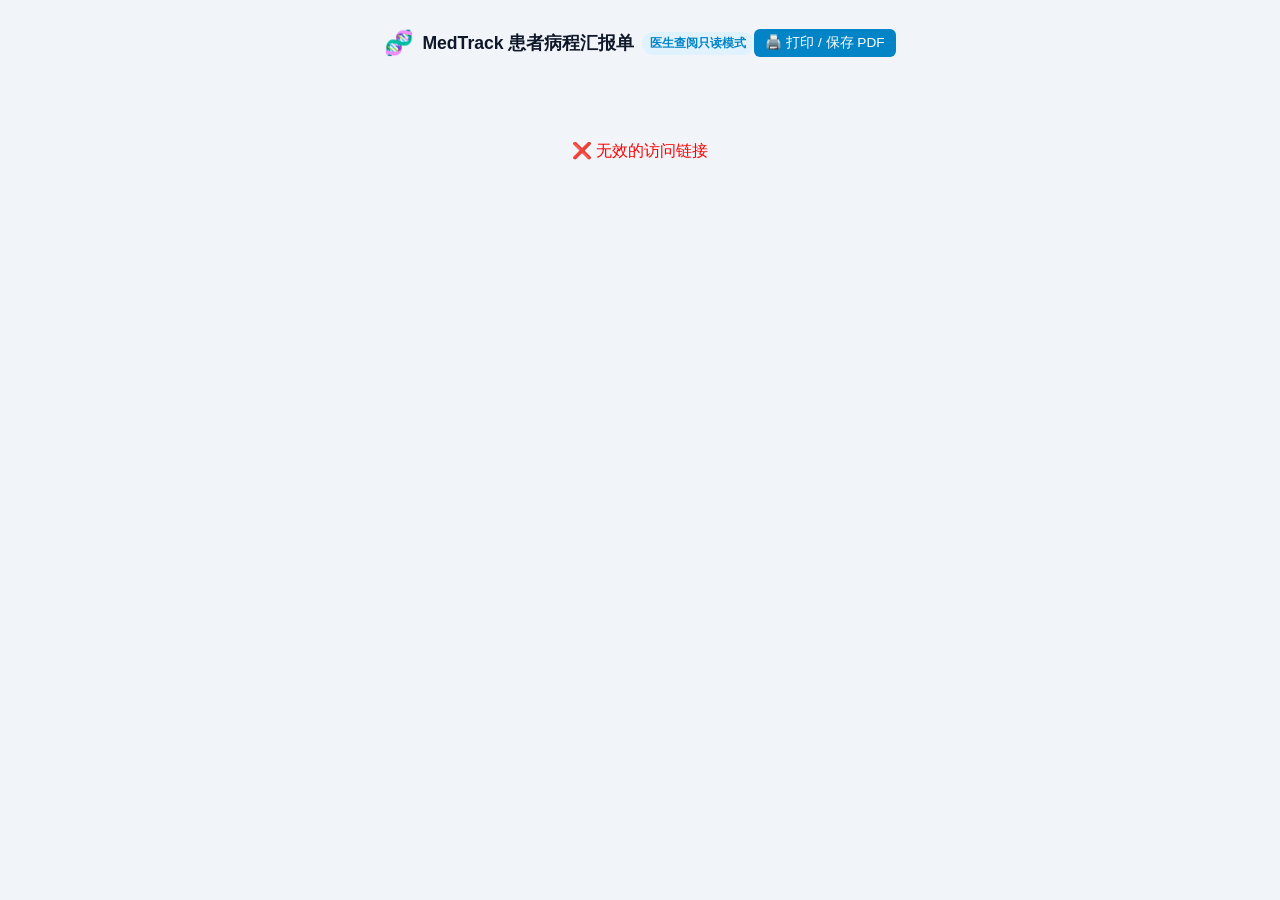
==== frontend/share.html @ 8718278b "feat: upgrade baseline profile modal with dropdowns, tag pills, and visual molecular marker editors" ====
<!DOCTYPE html>
<html lang="zh-CN">
<head>
  <meta charset="UTF-8">
  <meta name="viewport" content="width=device-width, initial-scale=1.0">
  <title>患者病程与就诊汇报单 | 医生/专家查阅专区</title>
  <link rel="stylesheet" href="css/style.css?v=1.6">
  <style>
    body { background-color: #f1f5f9; }
    .share-container { max-width: 960px; margin: 24px auto; padding: 0 16px; }
    .doc-header {
      background: white;
      border-radius: var(--radius-md);
      padding: 24px;
      margin-bottom: 20px;
      box-shadow: var(--shadow-sm);
      border-top: 5px solid var(--primary);
    }
  </style>
</head>
<body>

  <div class="share-container">
    <!-- 顶部状态条 -->
    <div style="display:flex; justify-content:space-between; align-items:center; margin-bottom:16px;">
      <div style="display:flex; align-items:center; gap:8px;">
        <span style="font-size:24px;">🧬</span>
        <strong style="font-size:1.1rem; color:#0f172a;">MedTrack 患者病程汇报单</strong>
        <span class="badge badge-blue">医生查阅只读模式</span>
      </div>
      <div>
        <button class="btn btn-primary btn-sm no-print" onclick="window.print()">🖨️ 打印 / 保存 PDF</button>
      </div>
    </div>

    <!-- 访问密码验证框 (如果设置了提取码) -->
    <div id="pin-prompt-box" class="card" style="display:none; max-width:400px; margin:60px auto; text-align:center;">
      <div style="font-size:32px; margin-bottom:8px;">🔒</div>
      <h3 style="margin-bottom:8px; font-size:1.1rem;">请输入访问提取码</h3>
      <p style="font-size:0.85rem; color:#64748b; margin-bottom:16px;">该病历受患者隐私保护，请输入 4 位访问码查看完整信息：</p>
      <input type="text" id="share-pin-input" class="form-input" style="text-align:center; font-size:1.2rem; letter-spacing:4px; margin-bottom:12px;" maxlength="8" placeholder="****">
      <button class="btn btn-primary" style="width:100%;" onclick="loadReportWithPin()">确认查阅</button>
      <div id="pin-error" style="color:#ef4444; font-size:0.85rem; margin-top:8px;"></div>
    </div>

    <!-- 报告内容主体 -->
    <div id="report-view-content" style="display:none;"></div>

    <!-- 错误与加载提示 -->
    <div id="loading-box" style="text-align:center; padding:60px 20px; color:#64748b;">
      正在安全获取病程汇报数据...
    </div>
  </div>

  <script src="js/api.js?v=1.6"></script>
  <script>
    const urlParams = new URLSearchParams(window.location.search);
    const token = urlParams.get('token');

    document.addEventListener('DOMContentLoaded', async () => {
      if (!token) {
        document.getElementById('loading-box').innerHTML = '<div style="color:red;">❌ 无效的访问链接</div>';
        return;
      }
      await fetchReport();
    });

    async function fetchReport(pin = '') {
      const loadingBox = document.getElementById('loading-box');
      const pinBox = document.getElementById('pin-prompt-box');
      const contentBox = document.getElementById('report-view-content');

      try {
        const res = await API.viewSharedReport(token, pin);
        loadingBox.style.display = 'none';

        if (res.need_code) {
          pinBox.style.display = 'block';
          contentBox.style.display = 'none';
          return;
        }

        pinBox.style.display = 'none';
        contentBox.style.display = 'block';
        renderReport(res.report, res.expires_at);
      } catch (err) {
        loadingBox.innerHTML = `<div style="color:red;">❌ ${err.message}</div>`;
      }
    }

    async function loadReportWithPin() {
      const pin = document.getElementById('share-pin-input').value.trim();
      if (!pin) return;
      await fetchReport(pin);
    }

    function renderReport(rep, expireTime) {
      const box = document.getElementById('report-view-content');
      const p = rep.profile;
      const t = rep.treatment_summary;
      const img = rep.latest_imaging || [];
      const labTrend = rep.lab_trend_comparison || { dates: [], indicators: [] };

      const markerText = Object.entries(p.molecular_markers || {}).map(([k, v]) => `${k}: ${v}`).join('； ') || '未行基因突变检测';
      const comorbText = (p.chronic_comorbidities || []).join('、') || '无明确合并慢病';

      let labRows = (labTrend.indicators || []).map(row => {
        let cells = row.values.map(v => {
          let stClass = '';
          if (v.status === 'HIGH') stClass = 'style="color:#ef4444; font-weight:600;"';
          if (v.status === 'LOW') stClass = 'style="color:#f59e0b; font-weight:600;"';
          return `<td ${stClass}>${v.val !== null ? v.val : v.val_text}</td>`;
        }).join('');
        return `
          <tr>
            <td><strong>${escapeHtml(row.name)}</strong> (${row.code})</td>
            <td>${escapeHtml(row.ref_range)} ${row.unit}</td>
            ${cells}
          </tr>
        `;
      }).join('');

      let dateHeaders = (labTrend.dates || []).map(d => `<th>${d}</th>`).join('');

      box.innerHTML = `
        <div class="doc-header">
          <div style="display:flex; justify-content:space-between; align-items:flex-start; flex-wrap:wrap;">
            <div>
              <h1 style="font-size:1.45rem; font-weight:800; color:#0f172a;">${escapeHtml(p.name)} - 肿瘤病程就诊汇报单</h1>
              <div style="font-size:0.85rem; color:#64748b; margin-top:4px;">
                报告生成时间: ${rep.generated_at} | 链接有效至: ${expireTime || '近期'}
              </div>
            </div>
            <div style="text-align:right;">
              <span class="badge badge-purple" style="font-size:0.85rem; padding:4px 10px;">${escapeHtml(p.primary_site)}</span>
              <span class="badge badge-blue" style="font-size:0.85rem; padding:4px 10px;">${escapeHtml(p.pathology_type)}</span>
            </div>
          </div>

          <div style="background:#f8fafc; border:1px solid #e2e8f0; border-radius:8px; padding:14px; margin-top:16px;">
            <div style="display:flex; flex-wrap:wrap; gap:16px; font-size:0.92rem; color:#334155;">
              <span><strong>初诊分期:</strong> ${escapeHtml(p.initial_staging || '未详')}</span>
              <span><strong>当前治疗阶段:</strong> <span class="badge badge-green">${escapeHtml(p.current_staging || '维持/随访')}</span></span>
              <span><strong>ECOG体力评分:</strong> ${escapeHtml(p.ecog_score)}分</span>
            </div>
            <div style="margin-top:8px; font-size:0.88rem; color:#0369a1;">
              <strong>分子突变与靶点:</strong> ${markerText}
            </div>
            <div style="margin-top:6px; font-size:0.88rem; color:#475569;">
              <strong>合并慢性病与用药:</strong> ${comorbText} | 过敏史: ${escapeHtml(p.allergies)}
            </div>
          </div>
        </div>

        <div class="card">
          <h3 style="font-size:1.05rem; font-weight:700; color:#1e293b; margin-bottom:12px; border-left:4px solid var(--secondary); padding-left:8px;">
            一、 既往主要抗肿瘤治疗历程
          </h3>
          <div style="font-size:0.92rem; line-height:1.7;">
            ${t.has_surgery ? `
              <div style="margin-bottom:6px;"><strong>外科手术:</strong> ${t.surgeries.map(s => `[${s.date}] ${s.name} (切缘: ${s.margins}, 淋巴结清扫: ${s.lymph_nodes})`).join('； ')}</div>
            ` : '<div style="color:#64748b; margin-bottom:6px;"><strong>外科手术:</strong> 未行手术干预</div>'}

            ${t.has_radiotherapy ? `
              <div style="margin-bottom:6px;"><strong>放射治疗:</strong> ${t.radiotherapies.map(r => `[${r.date}] 靶区: ${r.site} (${r.dose}, ${r.fractions})`).join('； ')}</div>
            ` : ''}

            ${t.has_systemic_therapy ? `
              <div><strong>系统药物治疗:</strong> ${t.systemic_therapies.map(th => `[${th.date}] ${th.line}: ${th.regimen} (${th.cycle})`).join('； ')}</div>
            ` : '<div style="color:#64748b;"><strong>系统药物:</strong> 暂无治疗周期记录</div>'}
          </div>
        </div>

        <div class="card">
          <h3 style="font-size:1.05rem; font-weight:700; color:#1e293b; margin-bottom:12px; border-left:4px solid var(--secondary); padding-left:8px;">
            二、 近期影像学 (CT/MRI/PET) 疗效评估
          </h3>
          ${img.length > 0 ? img.map(im => `
            <div style="background:#f8fafc; border:1px solid #e2e8f0; padding:12px; border-radius:8px; margin-bottom:10px;">
              <div style="display:flex; justify-content:space-between; margin-bottom:4px;">
                <strong>📅 ${im.date} ${im.modality} (${im.body_part})</strong>
                <span class="badge badge-blue">RECIST: ${im.recist}</span>
              </div>
              <div style="font-size:0.88rem; color:#334155; margin-top:4px;"><strong>诊断结论:</strong> ${escapeHtml(im.impression)}</div>
            </div>
          `).join('') : '<p style="font-size:0.9rem; color:#94a3b8;">暂无近期影像检查记录</p>'}
        </div>

        <div class="card">
          <h3 style="font-size:1.05rem; font-weight:700; color:#1e293b; margin-bottom:12px; border-left:4px solid var(--secondary); padding-left:8px;">
            三、 关键肿瘤标志物与治疗安全性指标对比
          </h3>
          <div class="table-responsive">
            <table class="med-table">
              <thead>
                <tr><th>检验项目</th><th>参考范围</th>${dateHeaders}</tr>
              </thead>
              <tbody>${labRows || '<tr><td colspan="5" style="text-align:center;color:#94a3b8;">暂无指标对比数据</td></tr>'}</tbody>
            </table>
          </div>
        </div>
      `;
    }

    function escapeHtml(str) {
      if (!str) return '';
      return String(str)
        .replace(/&/g, '&amp;')
        .replace(/</g, '&lt;')
        .replace(/>/g, '&gt;')
        .replace(/"/g, '&quot;');
    }
  </script>
</body>
</html>
---- frontend/css/style.css ----
/* ===================================================
   MedTrack 肿瘤与慢病智能管理系统 - 核心视觉样式
   =================================================== */

:root {
  --primary: #0284c7;       /* 医疗智慧蓝 */
  --primary-hover: #0369a1;
  --primary-light: #e0f2fe;
  --secondary: #0d9488;     /* 临床深青 */
  --secondary-light: #ccfbf1;
  --danger: #ef4444;        /* 预警红 */
  --danger-light: #fee2e2;
  --warning: #f59e0b;       /* 提示橙 */
  --warning-light: #fef3c7;
  --success: #10b981;       /* 达标绿 */
  --success-light: #d1fae5;
  --purple: #8b5cf6;        /* 病理紫 */
  --purple-light: #ede9fe;
  --text-main: #0f172a;
  --text-muted: #64748b;
  --bg-page: #f8fafc;
  --bg-card: #ffffff;
  --border-color: #e2e8f0;
  --radius-sm: 6px;
  --radius-md: 10px;
  --radius-lg: 16px;
  --shadow-sm: 0 1px 2px 0 rgb(0 0 0 / 0.05);
  --shadow-md: 0 4px 6px -1px rgb(0 0 0 / 0.08), 0 2px 4px -2px rgb(0 0 0 / 0.05);
  --shadow-lg: 0 10px 15px -3px rgb(0 0 0 / 0.1), 0 4px 6px -4px rgb(0 0 0 / 0.05);
}

* {
  box-sizing: border-box;
  margin: 0;
  padding: 0;
  font-family: -apple-system, BlinkMacSystemFont, "Segoe UI", Roboto, "Helvetica Neue", Arial, "PingFang SC", "Hiragino Sans GB", "Microsoft YaHei", sans-serif;
}

body {
  background-color: var(--bg-page);
  color: var(--text-main);
  line-height: 1.6;
  min-height: 100vh;
  display: flex;
  flex-direction: column;
}

/* 容器版心 */
.container {
  max-width: 1280px;
  margin: 0 auto;
  padding: 0 16px;
  width: 100%;
}

/* 顶部导航栏 */
.navbar {
  background: var(--bg-card);
  border-bottom: 1px solid var(--border-color);
  position: sticky;
  top: 0;
  z-index: 50;
  box-shadow: var(--shadow-sm);
}

.nav-inner {
  display: flex;
  align-items: center;
  justify-content: space-between;
  height: 64px;
}

.brand {
  display: flex;
  align-items: center;
  gap: 12px;
  text-decoration: none;
  color: var(--text-main);
  font-weight: 700;
  font-size: 1.15rem;
}

.brand-icon {
  width: 38px;
  height: 38px;
  background: linear-gradient(135deg, var(--primary), var(--secondary));
  color: white;
  border-radius: var(--radius-md);
  display: flex;
  align-items: center;
  justify-content: center;
  font-size: 1.25rem;
}

.nav-links {
  display: flex;
  gap: 8px;
}

.nav-btn {
  background: transparent;
  border: none;
  padding: 8px 14px;
  border-radius: var(--radius-sm);
  cursor: pointer;
  font-size: 0.95rem;
  color: var(--text-muted);
  font-weight: 500;
  transition: all 0.2s;
  display: flex;
  align-items: center;
  gap: 6px;
}

.nav-btn:hover {
  background: var(--primary-light);
  color: var(--primary);
}

.nav-btn.active {
  background: var(--primary);
  color: white;
}

.user-bar {
  display: flex;
  align-items: center;
  gap: 12px;
}

/* 按钮通用 */
.btn {
  display: inline-flex;
  align-items: center;
  justify-content: center;
  gap: 6px;
  padding: 8px 16px;
  border-radius: var(--radius-sm);
  font-size: 0.92rem;
  font-weight: 500;
  cursor: pointer;
  transition: all 0.2s;
  border: 1px solid transparent;
  text-decoration: none;
}

.btn-primary {
  background-color: var(--primary);
  color: white;
}
.btn-primary:hover {
  background-color: var(--primary-hover);
}

.btn-secondary {
  background-color: white;
  border-color: var(--border-color);
  color: var(--text-main);
}
.btn-secondary:hover {
  background-color: var(--bg-page);
}

.btn-success {
  background-color: var(--secondary);
  color: white;
}
.btn-success:hover {
  background-color: #0f766e;
}

.btn-danger {
  background-color: var(--danger-light);
  color: var(--danger);
}
.btn-danger:hover {
  background-color: var(--danger);
  color: white;
}

.btn-sm {
  padding: 4px 10px;
  font-size: 0.85rem;
}

/* 卡片 */
.card {
  background: var(--bg-card);
  border: 1px solid var(--border-color);
  border-radius: var(--radius-md);
  padding: 20px;
  box-shadow: var(--shadow-sm);
  margin-bottom: 20px;
}

.card-title {
  font-size: 1.15rem;
  font-weight: 700;
  margin-bottom: 16px;
  display: flex;
  align-items: center;
  justify-content: space-between;
}

/* 徽章 Badge */
.badge {
  display: inline-block;
  padding: 2px 8px;
  border-radius: 9999px;
  font-size: 0.75rem;
  font-weight: 600;
}

.badge-blue { background: var(--primary-light); color: var(--primary); }
.badge-green { background: var(--success-light); color: var(--success); }
.badge-red { background: var(--danger-light); color: var(--danger); }
.badge-orange { background: var(--warning-light); color: var(--warning); }
.badge-purple { background: var(--purple-light); color: var(--purple); }

/* 时间轴 (Timeline) 样式 */
.timeline {
  position: relative;
  padding-left: 28px;
}

.timeline::before {
  content: '';
  position: absolute;
  left: 8px;
  top: 6px;
  bottom: 6px;
  width: 2px;
  background: var(--border-color);
}

.timeline-item {
  position: relative;
  margin-bottom: 24px;
}

.timeline-dot {
  position: absolute;
  left: -28px;
  top: 6px;
  width: 18px;
  height: 18px;
  border-radius: 50%;
  border: 3px solid white;
  box-shadow: var(--shadow-sm);
}

.dot-surgery { background-color: #e11d48; }
.dot-radio { background-color: #f97316; }
.dot-therapy { background-color: #0284c7; }
.dot-imaging { background-color: #0d9488; }
.dot-lab { background-color: #06b6d4; }
.dot-pathology { background-color: #8b5cf6; }
.dot-visit { background-color: #84cc16; }

.timeline-content {
  background: var(--bg-card);
  border: 1px solid var(--border-color);
  border-radius: var(--radius-md);
  padding: 14px 16px;
  transition: box-shadow 0.2s;
}

.timeline-content:hover {
  box-shadow: var(--shadow-md);
}

.timeline-header {
  display: flex;
  justify-content: space-between;
  align-items: center;
  margin-bottom: 6px;
  flex-wrap: wrap;
  gap: 6px;
}

/* 栅格与表单 */
.grid-2 {
  display: grid;
  grid-template-columns: repeat(2, 1fr);
  gap: 16px;
}

.grid-3 {
  display: grid;
  grid-template-columns: repeat(3, 1fr);
  gap: 16px;
}

.grid-4 {
  display: grid;
  grid-template-columns: repeat(4, 1fr);
  gap: 16px;
}

.form-group {
  margin-bottom: 14px;
}

.form-label {
  display: block;
  font-size: 0.88rem;
  font-weight: 600;
  color: var(--text-main);
  margin-bottom: 6px;
}

.form-input, .form-select, .form-textarea {
  width: 100%;
  padding: 8px 12px;
  border: 1px solid var(--border-color);
  border-radius: var(--radius-sm);
  font-size: 0.92rem;
  background-color: white;
  transition: border-color 0.2s;
}

.form-input:focus, .form-select:focus, .form-textarea:focus {
  outline: none;
  border-color: var(--primary);
  box-shadow: 0 0 0 3px rgba(2, 132, 199, 0.15);
}

/* 上传拖拽区域 */
.dropzone {
  border: 2px dashed var(--primary);
  border-radius: var(--radius-lg);
  padding: 36px 20px;
  text-align: center;
  background: #f0f9ff;
  cursor: pointer;
  transition: all 0.2s;
}

.dropzone:hover {
  background: #e0f2fe;
}

.dropzone-icon {
  font-size: 40px;
  margin-bottom: 8px;
  color: var(--primary);
}

/* 表格样式 */
.table-responsive {
  overflow-x: auto;
}

.med-table {
  width: 100%;
  border-collapse: collapse;
  font-size: 0.9rem;
}

.med-table th {
  background-color: var(--bg-page);
  padding: 10px 14px;
  text-align: left;
  font-weight: 600;
  border-bottom: 1px solid var(--border-color);
  white-space: nowrap;
}

.med-table td {
  padding: 10px 14px;
  border-bottom: 1px solid var(--border-color);
  vertical-align: middle;
}

.med-table tr:hover td {
  background-color: rgba(2, 132, 199, 0.02);
}

/* 打印与分享报告专用排版 */
@media print {
  body {
    background: white;
  }
  .no-print, .navbar, .tab-nav, .btn, footer {
    display: none !important;
  }
  .container {
    max-width: 100%;
    padding: 0;
  }
  .card {
    border: none;
    box-shadow: none;
    padding: 0;
    margin-bottom: 16px;
  }
  .report-page {
    page-break-after: always;
  }
}

/* 移动端响应式 */
@media (max-width: 768px) {
  .nav-inner {
    height: auto;
    padding: 12px 0;
    flex-direction: column;
    gap: 12px;
  }
  .nav-links {
    width: 100%;
    overflow-x: auto;
    padding-bottom: 4px;
  }
  .grid-2, .grid-3, .grid-4 {
    grid-template-columns: 1fr;
  }
  .timeline {
    padding-left: 20px;
  }
  .timeline-dot {
    left: -20px;
  }
}

/* 药丸胶囊选择器与交互式标签 (Tag Pills & Badges) */
.pill-select-btn {
  display: inline-flex;
  align-items: center;
  gap: 4px;
  padding: 5px 12px;
  border-radius: 9999px;
  font-size: 0.82rem;
  font-weight: 500;
  cursor: pointer;
  border: 1px solid var(--border-color);
  background: white;
  color: var(--text-main);
  transition: all 0.15s ease;
  user-select: none;
}
.pill-select-btn:hover {
  border-color: var(--primary);
  color: var(--primary);
  background: var(--primary-light);
}
.pill-select-btn.active {
  background: var(--secondary);
  border-color: var(--secondary);
  color: white;
}
.pill-badge {
  display: inline-flex;
  align-items: center;
  gap: 6px;
  padding: 4px 10px;
  border-radius: 9999px;
  font-size: 0.82rem;
  font-weight: 500;
  transition: transform 0.1s;
}
.pill-badge-remove {
  cursor: pointer;
  font-size: 0.95rem;
  line-height: 1;
  opacity: 0.7;
  transition: opacity 0.15s, color 0.15s;
  margin-left: 2px;
}
.pill-badge-remove:hover {
  opacity: 1;
  color: var(--danger);
}
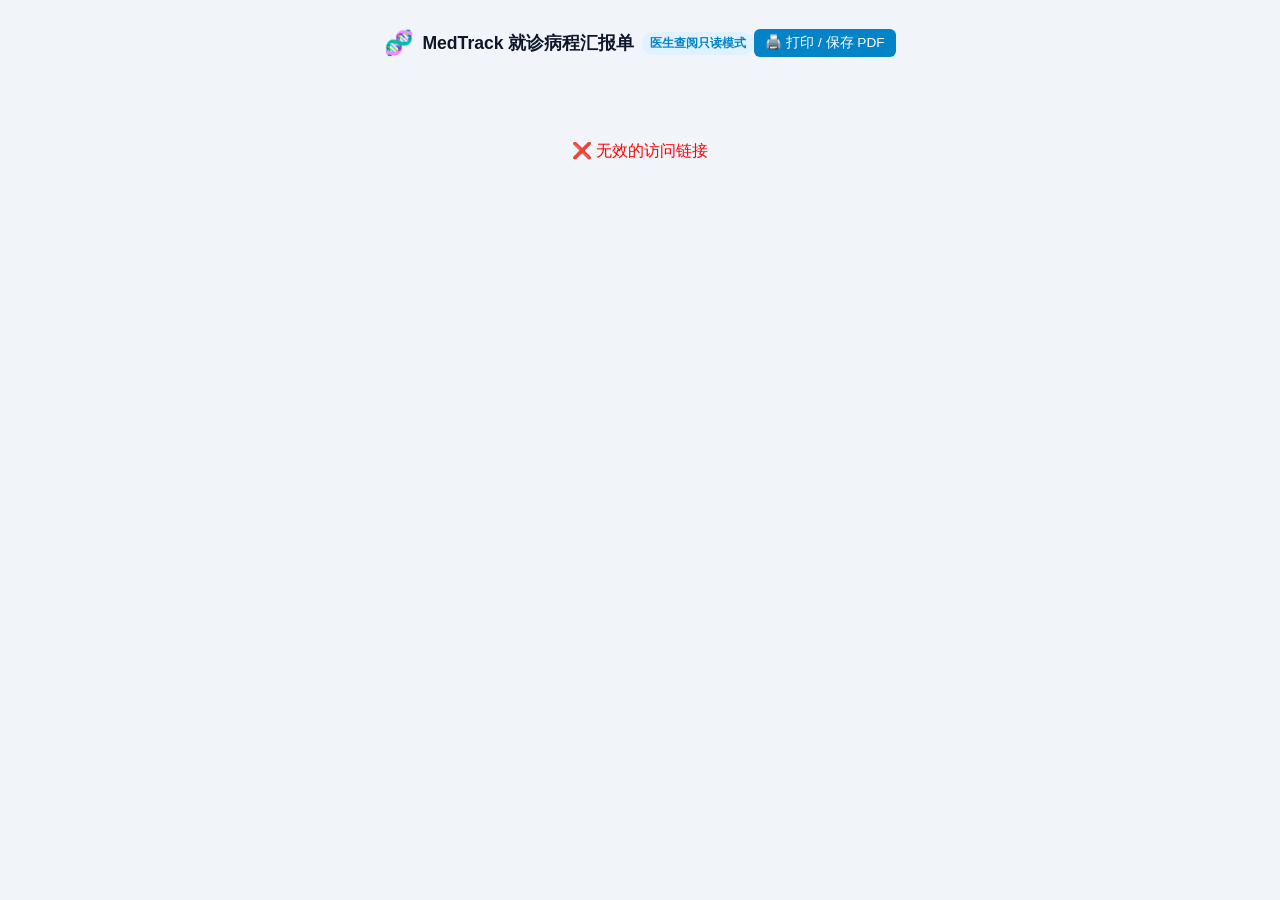
==== commit 85f13402: "style: streamline navigation tabs and card titles with concise 4-character labels" ====
--- a/frontend/share.html
+++ b/frontend/share.html
@@ -3,8 +3,8 @@
 <head>
   <meta charset="UTF-8">
   <meta name="viewport" content="width=device-width, initial-scale=1.0">
-  <title>患者病程与就诊汇报单 | 医生/专家查阅专区</title>
-  <link rel="stylesheet" href="css/style.css?v=1.6">
+  <title>就诊病程汇报单 | 医生查阅</title>
+  <link rel="stylesheet" href="css/style.css?v=2.0">
   <style>
     body { background-color: #f1f5f9; }
     .share-container { max-width: 960px; margin: 24px auto; padding: 0 16px; }
@@ -25,7 +25,7 @@
     <div style="display:flex; justify-content:space-between; align-items:center; margin-bottom:16px;">
       <div style="display:flex; align-items:center; gap:8px;">
         <span style="font-size:24px;">🧬</span>
-        <strong style="font-size:1.1rem; color:#0f172a;">MedTrack 患者病程汇报单</strong>
+        <strong style="font-size:1.1rem; color:#0f172a;">MedTrack 就诊病程汇报单</strong>
         <span class="badge badge-blue">医生查阅只读模式</span>
       </div>
       <div>
@@ -52,8 +52,29 @@
     </div>
   </div>
 
-  <script src="js/api.js?v=1.6"></script>
+  <script src="js/api.js?v=2.3"></script>
   <script>
+    function calculateAge(birthDateStr) {
+      if (!birthDateStr) return '';
+      const parts = String(birthDateStr).trim().split('-');
+      if (parts.length < 1 || !parts[0]) return '';
+      const birthYear = parseInt(parts[0], 10);
+      if (isNaN(birthYear) || birthYear < 1900 || birthYear > 2100) return '';
+      const birthMonth = parts.length >= 2 ? parseInt(parts[1], 10) : 1;
+      const birthDay = parts.length >= 3 ? parseInt(parts[2], 10) : 1;
+
+      const today = new Date();
+      const currentYear = today.getFullYear();
+      const currentMonth = today.getMonth() + 1;
+      const currentDay = today.getDate();
+
+      let age = currentYear - birthYear;
+      if (currentMonth < birthMonth || (currentMonth === birthMonth && currentDay < birthDay)) {
+        age--;
+      }
+      return age >= 0 ? `${age}岁` : '';
+    }
+
     const urlParams = new URLSearchParams(window.location.search);
     const token = urlParams.get('token');
 
@@ -110,12 +131,12 @@
           if (v.status === 'HIGH') stClass = 'style="color:#ef4444; font-weight:600;"';
           if (v.status === 'LOW') stClass = 'style="color:#f59e0b; font-weight:600;"';
           return `<td ${stClass}>${v.val !== null ? v.val : v.val_text}</td>`;
-        }).join('');
+        });
         return `
           <tr>
             <td><strong>${escapeHtml(row.name)}</strong> (${row.code})</td>
             <td>${escapeHtml(row.ref_range)} ${row.unit}</td>
-            ${cells}
+            ${cells.join('')}
           </tr>
         `;
       }).join('');
@@ -126,7 +147,11 @@
         <div class="doc-header">
           <div style="display:flex; justify-content:space-between; align-items:flex-start; flex-wrap:wrap;">
             <div>
-              <h1 style="font-size:1.45rem; font-weight:800; color:#0f172a;">${escapeHtml(p.name)} - 肿瘤病程就诊汇报单</h1>
+              <h1 style="font-size:1.45rem; font-weight:800; color:#0f172a; display:flex; align-items:center; flex-wrap:wrap; gap:8px;">
+                <span>${escapeHtml(p.name)}</span>
+                ${(p.gender || p.birth_date) ? `<span class="badge" style="background:#e0f2fe; color:#0369a1; font-size:0.85rem; padding:3px 10px; font-weight:600;">👤 ${[p.gender, calculateAge(p.birth_date)].filter(Boolean).join(' · ')}</span>` : ''}
+                <span style="font-size:1rem; font-weight:normal; color:#64748b;">- 就诊病程汇报单</span>
+              </h1>
               <div style="font-size:0.85rem; color:#64748b; margin-top:4px;">
                 报告生成时间: ${rep.generated_at} | 链接有效至: ${expireTime || '近期'}
               </div>
@@ -139,6 +164,7 @@
 
           <div style="background:#f8fafc; border:1px solid #e2e8f0; border-radius:8px; padding:14px; margin-top:16px;">
             <div style="display:flex; flex-wrap:wrap; gap:16px; font-size:0.92rem; color:#334155;">
+              ${(p.gender || p.birth_date) ? `<span><strong>基本情况:</strong> ${[p.gender, calculateAge(p.birth_date)].filter(Boolean).join(' · ')}${p.birth_date ? ` (${p.birth_date})` : ''}</span>` : ''}
               <span><strong>初诊分期:</strong> ${escapeHtml(p.initial_staging || '未详')}</span>
               <span><strong>当前治疗阶段:</strong> <span class="badge badge-green">${escapeHtml(p.current_staging || '维持/随访')}</span></span>
               <span><strong>ECOG体力评分:</strong> ${escapeHtml(p.ecog_score)}分</span>
@@ -199,6 +225,25 @@
             </table>
           </div>
         </div>
+
+        ${(rep.recent_lab_reports && rep.recent_lab_reports.length > 0) ? `
+        <div class="card">
+          <h3 style="font-size:1.05rem; font-weight:700; color:#1e293b; margin-bottom:12px; border-left:4px solid var(--secondary); padding-left:8px;">
+            四、 近期化验单归档记录与 AI 解读
+          </h3>
+          <div style="display:flex; flex-direction:column; gap:8px;">
+            ${rep.recent_lab_reports.map(lr => `
+              <div style="background:#f8fafc; border:1px solid #e2e8f0; border-radius:6px; padding:10px 14px; font-size:0.88rem;">
+                <div style="display:flex; justify-content:space-between; align-items:center; margin-bottom:4px;">
+                  <span><strong>📅 ${escapeHtml(lr.date || '未注日期')}</strong> · ${escapeHtml(lr.type || '化验单')} (${escapeHtml(lr.hospital || '未注机构')})</span>
+                  <span class="badge badge-green">已归档</span>
+                </div>
+                ${lr.summary ? `<div style="color:#0369a1; background:#f0f9ff; padding:6px 10px; border-radius:4px; margin-top:4px;">💡 <strong>AI 综合解读:</strong> ${escapeHtml(lr.summary)}</div>` : ''}
+              </div>
+            `).join('')}
+          </div>
+        </div>
+        ` : ''}
       `;
     }
 
--- a/frontend/css/style.css
+++ b/frontend/css/style.css
@@ -3,6 +3,7 @@
    =================================================== */
 
 :root {
+  color-scheme: light;      /* 强制锁定为浅色渲染上下文，阻止 OS 夜晚模式对浏览器表单和下拉菜单进行系统反色 */
   --primary: #0284c7;       /* 医疗智慧蓝 */
   --primary-hover: #0369a1;
   --primary-light: #e0f2fe;
@@ -309,14 +310,21 @@
   margin-bottom: 6px;
 }
 
-.form-input, .form-select, .form-textarea {
+.form-input, .form-select, .form-textarea, select, input, textarea {
+  color-scheme: light !important;
   width: 100%;
   padding: 8px 12px;
   border: 1px solid var(--border-color);
   border-radius: var(--radius-sm);
   font-size: 0.92rem;
-  background-color: white;
+  background-color: #ffffff !important;
+  color: var(--text-main) !important;
   transition: border-color 0.2s;
+}
+
+select option {
+  background-color: #ffffff !important;
+  color: #0f172a !important;
 }
 
 .form-input:focus, .form-select:focus, .form-textarea:focus {
